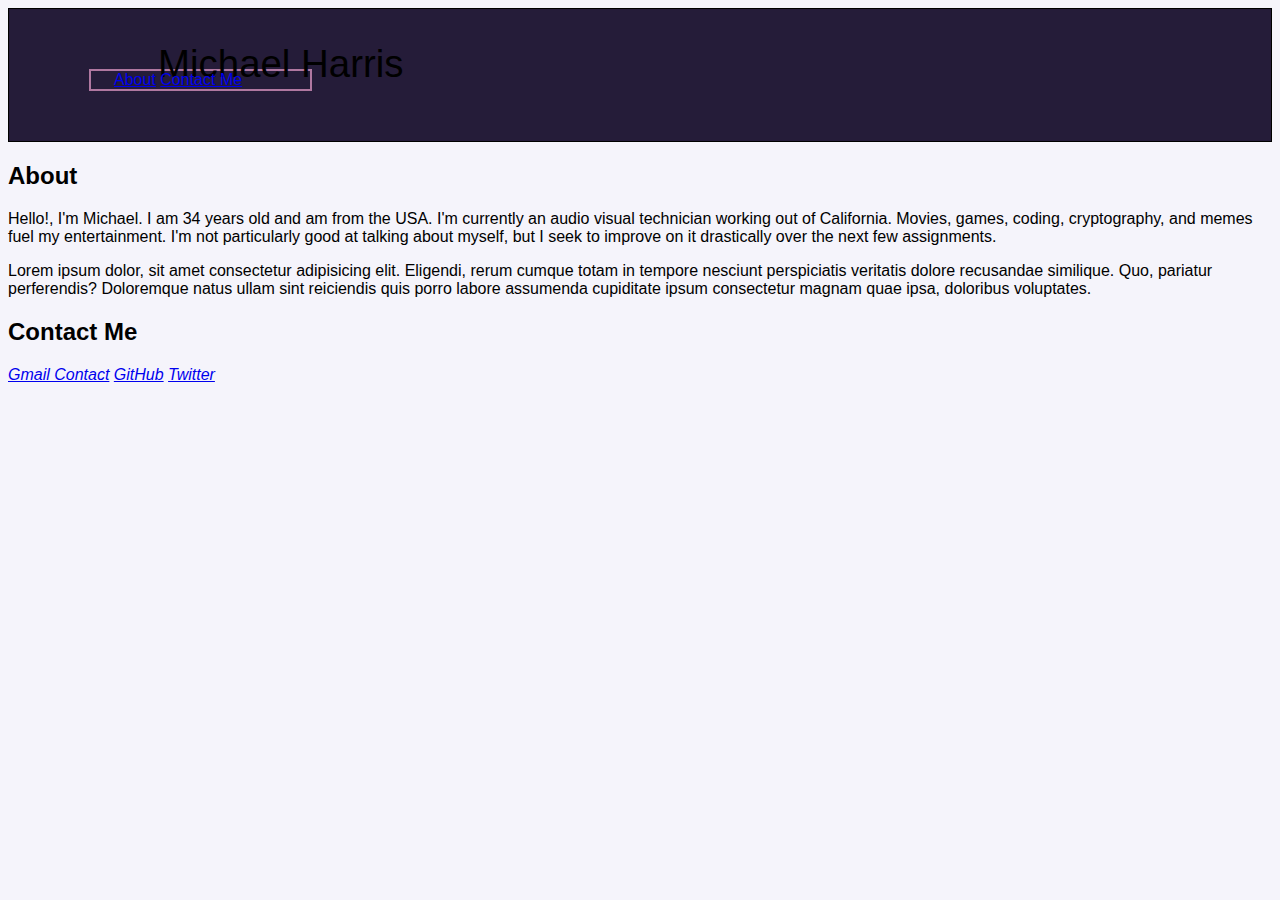
==== index2.html @ 92ab20ce "small update" ====
<!DOCTYPE html>
<html lang="en">
<head>
    <meta charset="UTF-8">
    <meta http-equiv="X-UA-Compatible" content="IE=edge">
    <meta name="viewport" content="width=device-width, initial-scale=1.0">
    <title>Portfolio</title>
    <link rel="stylesheet" href="./assets/css/style.css">
<body>
    <header>
        <h1>Michael Harris</h1>
        <nav>
            <a  href="#About">About</a>
            <a  href="#contact">Contact Me</a>
        </nav>
    </header>
    <section class="banner"></section>
    <main>
        <section>
            <h2 id="About">About</h2>
                <p>Hello!, I'm Michael. I am 34 years old and am from the USA. I'm currently an audio visual technician working out of California. Movies, games, coding, cryptography, and memes fuel my entertainment. I'm not particularly good at talking about myself, but I seek to improve on it drastically over the next few assignments.
                </p>
                <p>Lorem ipsum dolor, sit amet consectetur adipisicing elit. Eligendi, rerum cumque totam in tempore nesciunt perspiciatis veritatis dolore recusandae similique. Quo, pariatur perferendis? Doloremque natus ullam sint reiciendis quis porro labore assumenda cupiditate ipsum consectetur magnam quae ipsa, doloribus voluptates.</p>
        </section>
    </main>
    <footer>
        <h2 id="contact">Contact Me</h2>
        <div>
          <address>
            <a href="mailto:Snufalufakis@gmail.com" target="_blank">Gmail Contact</a>
            <a href="https://github.com/Snufalufakis" target="_blank">GitHub</a>
            <a href="https://twitter.com/Snufalufakis2" target="_blank">Twitter</a>
          </address>
        </div>
       
      </footer>
</body>
</html>
---- assets/css/style.css ----
body {
  background-color: hsl(250, 43%, 97%);
  font-family: 'Segoe UI', Tahoma, Geneva, Verdana, sans-serif;
}
/*Color Refrences*/
:roo {
  --primary: #17112d;
  --secondary: #44bcd9;
  --tertiary: #b078a1;
  --dark: #423859;
  --light: #251c39;
}

header h1 {
  padding: 5px 1% 5px 6%;
  margin: 0;
  font-size: 3vw;
  line-height: 0;
  font-weight: lighter;
}
nav {
background-color: #251c39;
width: 15%;
 border: 2px solid #b078a1;
padding: 0% 2%;

}
header {
  border: 1px solid black;
  background-color: #251c39;
padding-top: 50px;
padding-right: 30px;
padding-bottom: 50px;
padding-left: 80px;
}
img {
  height: auto;
width: fit-content;
align-self: stretch;
}
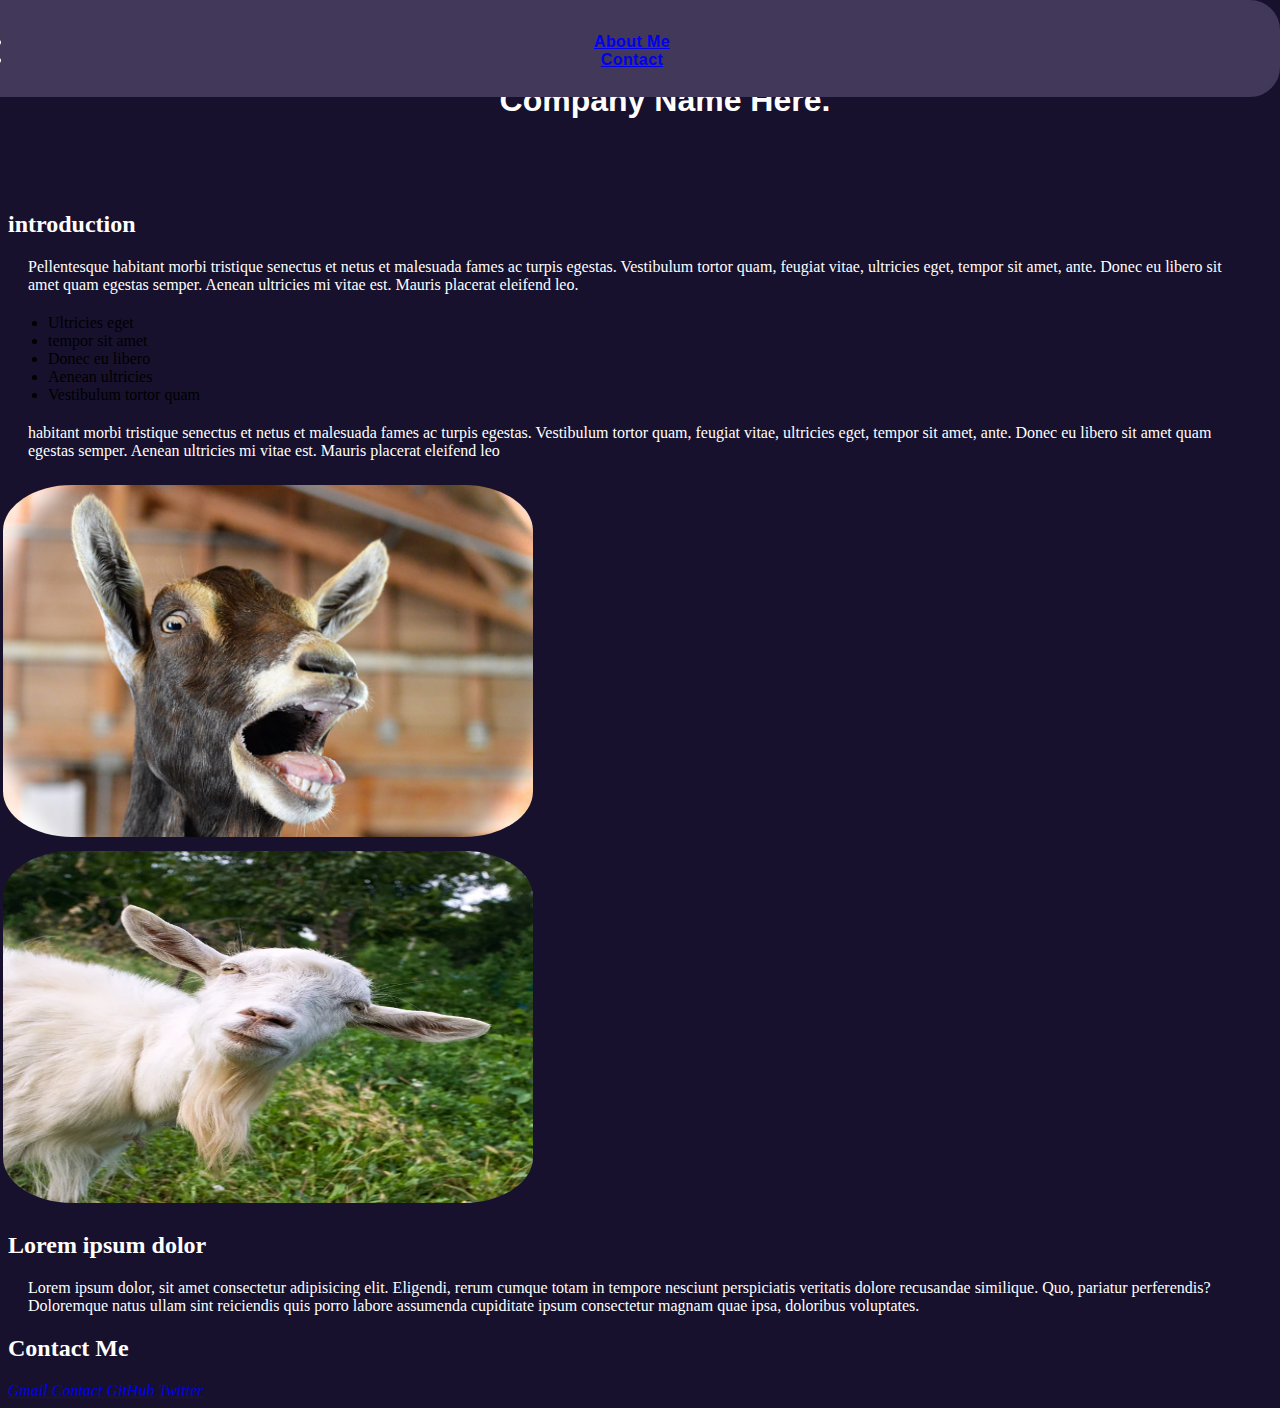
==== commit 726f6b6a: "updated edit" ====
--- a/index2.html
+++ b/index2.html
@@ -8,28 +8,57 @@
     <link rel="stylesheet" href="./assets/css/style.css">
 <body>
     <header>
-        <h1>Michael Harris</h1>
-        <nav>
-            <a  href="#About">About</a>
-            <a  href="#contact">Contact Me</a>
+        <h1>Company Name Here.</h1>
+        <nav id="nav">
+            <ul>
+                <li><a href="#about">About Me</a></li>
+                <li><a href="#contact">Contact</a></li>
+            </ul>
         </nav>
     </header>
-    <section class="banner"></section>
     <main>
         <section>
-            <h2 id="About">About</h2>
-                <p>Hello!, I'm Michael. I am 34 years old and am from the USA. I'm currently an audio visual technician working out of California. Movies, games, coding, cryptography, and memes fuel my entertainment. I'm not particularly good at talking about myself, but I seek to improve on it drastically over the next few assignments.
-                </p>
-                <p>Lorem ipsum dolor, sit amet consectetur adipisicing elit. Eligendi, rerum cumque totam in tempore nesciunt perspiciatis veritatis dolore recusandae similique. Quo, pariatur perferendis? Doloremque natus ullam sint reiciendis quis porro labore assumenda cupiditate ipsum consectetur magnam quae ipsa, doloribus voluptates.</p>
+            <article>
+             <h2 id="about">introduction</h2>
+             <p>Pellentesque habitant morbi tristique senectus et netus et malesuada fames ac turpis egestas.
+                  Vestibulum tortor quam, feugiat vitae, ultricies eget, tempor sit amet, ante. Donec eu libero sit amet quam egestas semper. 
+                  Aenean ultricies mi vitae est. Mauris placerat eleifend leo.
+                    <ul>
+                        <li> Ultricies eget</li>
+                         <li>tempor sit amet</li>
+                        <li>Donec eu libero</li>
+                        <li>Aenean ultricies</li>
+                        <li>Vestibulum tortor quam</li>
+                    </ul>
+                    <p>
+                        habitant morbi tristique senectus et netus et malesuada fames ac turpis egestas.
+                        Vestibulum tortor quam, feugiat vitae, ultricies eget, tempor sit amet, ante. Donec eu libero sit amet quam egestas semper. 
+                        Aenean ultricies mi vitae est. Mauris placerat eleifend leo
+                    </p>
+            </p>
+            </article>
         </section>
+        
+            <div class="column"><img  src="./assets/images/goat1.jpg" alt="goat"></div>
+            <div class="column"><img src="./assets/images/goat2.jpg" alt="goat"></div>
+        <Section>
+            <article>
+                <h2>Lorem ipsum dolor</h2>
+                <p>Lorem ipsum dolor, sit amet consectetur adipisicing elit. Eligendi,
+                     rerum cumque totam in tempore nesciunt perspiciatis veritatis dolore
+                      recusandae similique. Quo, pariatur perferendis? Doloremque natus ullam
+                       sint reiciendis quis porro labore assumenda cupiditate ipsum consectetur
+                        magnam quae ipsa, doloribus voluptates.</p>
+            </article>
+        </Section>
     </main>
     <footer>
         <h2 id="contact">Contact Me</h2>
         <div>
           <address>
-            <a href="mailto:Snufalufakis@gmail.com" target="_blank">Gmail Contact</a>
-            <a href="https://github.com/Snufalufakis" target="_blank">GitHub</a>
-            <a href="https://twitter.com/Snufalufakis2" target="_blank">Twitter</a>
+            <a href="mailto:@usernamehere@gmail.com" rel="noreferrer noopener" target="_blank">Gmail Contact</a>
+            <a href="https://github.com/" rel="noreferrer noopener" target="_blank">GitHub</a>
+            <a href="https://twitter.com/" rel="noreferrer noopener" target="_blank">Twitter</a>
           </address>
         </div>
        
--- a/assets/css/style.css
+++ b/assets/css/style.css
@@ -1,40 +1,73 @@
 body {
-  background-color: hsl(250, 43%, 97%);
-  font-family: 'Segoe UI', Tahoma, Geneva, Verdana, sans-serif;
+  background-color: var(--primary)
 }
 /*Color Refrences*/
-:roo {
+:root {
   --primary: #17112d;
   --secondary: #44bcd9;
   --tertiary: #b078a1;
   --dark: #423859;
   --light: #251c39;
+  --textcolor: #fff;
 }
-
-header h1 {
-  padding: 5px 1% 5px 6%;
-  margin: 0;
-  font-size: 3vw;
-  line-height: 0;
-  font-weight: lighter;
-}
-nav {
-background-color: #251c39;
-width: 15%;
- border: 2px solid #b078a1;
-padding: 0% 2%;
-
+nav{
+  background-color: var(--dark);
+  font-weight: 800;
+	letter-spacing: 0.025em;
+	color: var(--secondary);
+	border-radius: 30px;
+	padding: 0.5em 1em 0.5em 1em;
+  border-color: var(--dark);
+  border-style: solid;
+ 
 }
 header {
-  border: 1px solid black;
-  background-color: #251c39;
-padding-top: 50px;
+display: flex;
+justify-content: center;
+border: 1px var(--light);
+padding-top: 53px;
 padding-right: 30px;
 padding-bottom: 50px;
 padding-left: 80px;
+color: white;
+font-family: "Gill Sans", sans-serif;
 }
+
 img {
-  height: auto;
-width: fit-content;
+  height: 352px;
+width: 530px;
 align-self: stretch;
+border-radius: 13%;
 }
+
+#nav {
+
+  padding: 14px 25px;
+  text-align: center;
+  text-decoration: none;
+  position: absolute;
+  right: 0;
+  top: 0;
+  font-size: medium;
+  width: 100%;
+  height: 7%;
+  color: var(--textcolor)
+}
+p {
+  white-space: normal;
+  margin: 20px;
+  color: var(--textcolor);
+  
+}h2 {
+  color:  var(--textcolor);
+}
+.row::after{
+  content: "";
+  clear:both;
+  display: table;
+}
+.column {
+  justify-self: right;
+  padding: 5px;
+  width: 100%;
+}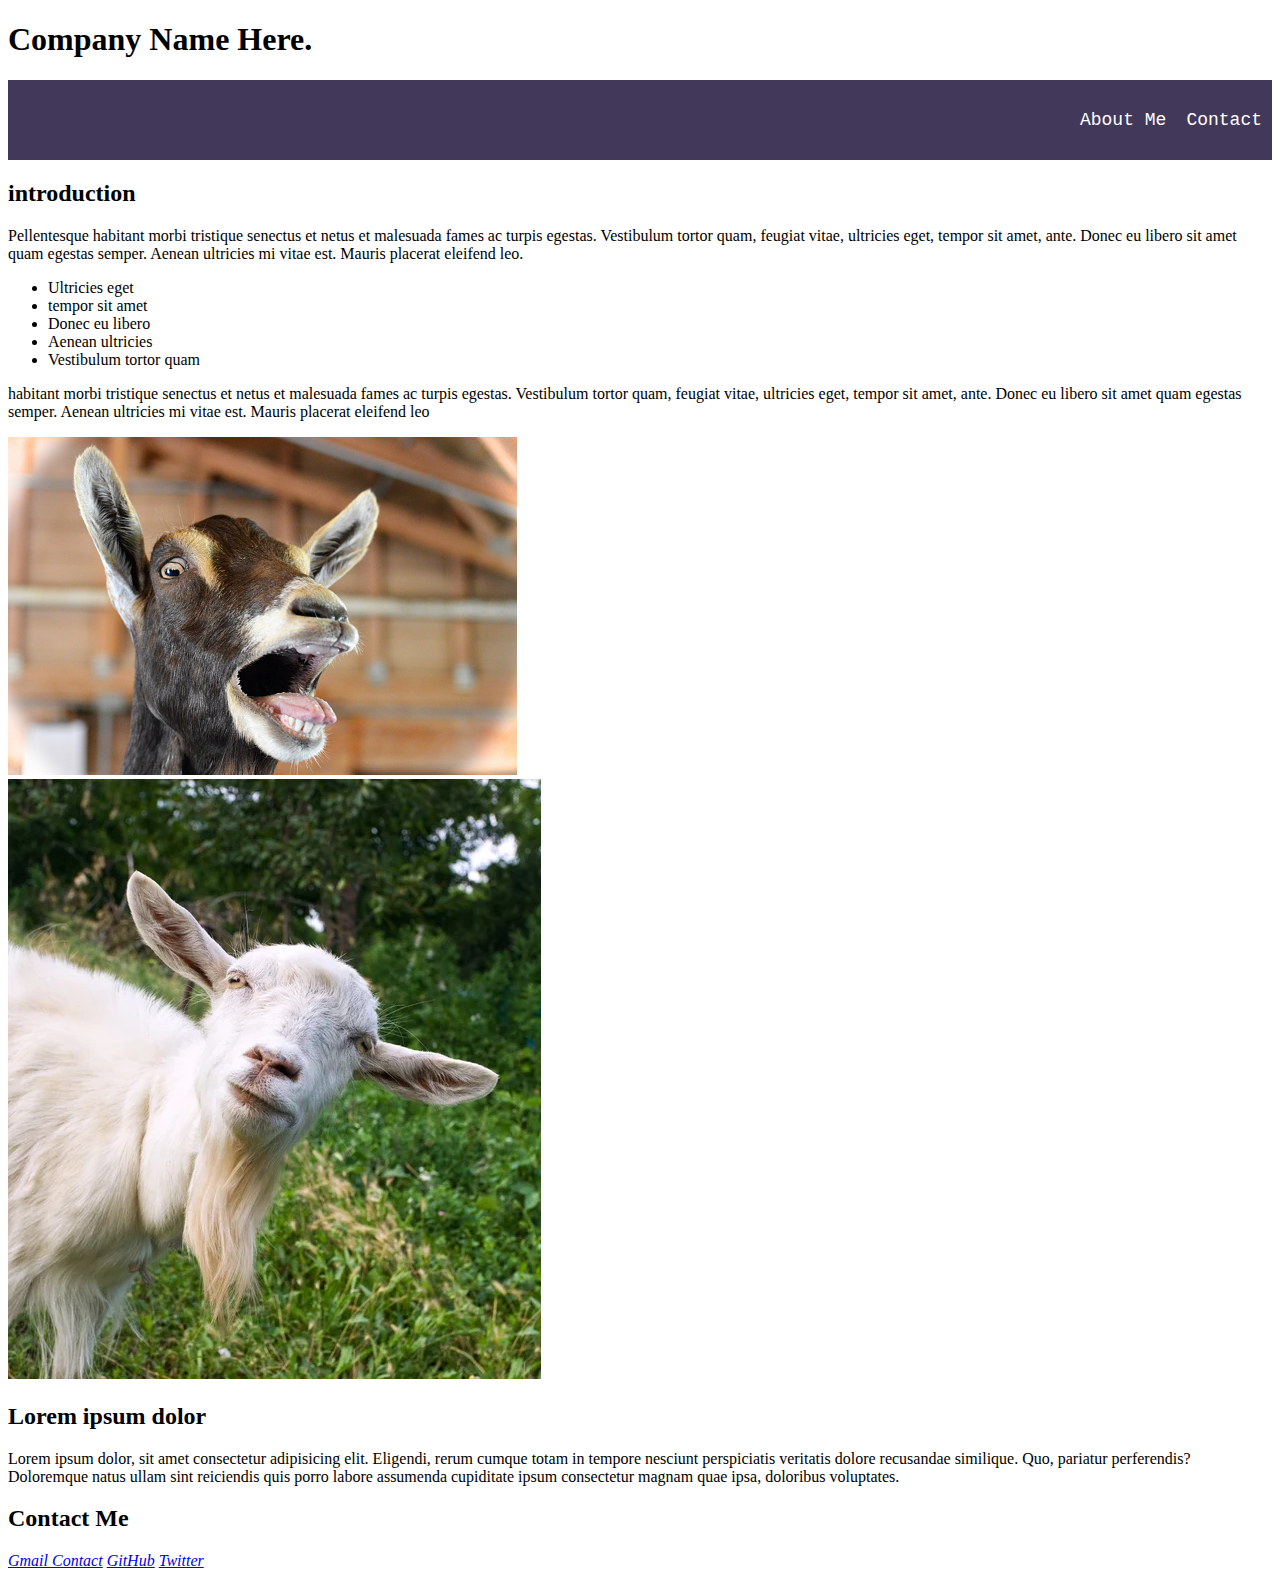
==== commit 038c2577: "update 5-3-22" ====
--- a/index2.html
+++ b/index2.html
@@ -9,11 +9,11 @@
 <body>
     <header>
         <h1>Company Name Here.</h1>
-        <nav id="nav">
-            <ul>
-                <li><a href="#about">About Me</a></li>
-                <li><a href="#contact">Contact</a></li>
-            </ul>
+        <nav class="nav">
+            <ol>
+                <a href="#about">About Me</a>
+                <a href="#contact">Contact</a>
+            </ol>
         </nav>
     </header>
     <main>
--- a/assets/css/style.css
+++ b/assets/css/style.css
@@ -1,6 +1,4 @@
-body {
-  background-color: var(--primary)
-}
+
 /*Color Refrences*/
 :root {
   --primary: #17112d;
@@ -10,64 +8,24 @@
   --light: #251c39;
   --textcolor: #fff;
 }
-nav{
-  background-color: var(--dark);
-  font-weight: 800;
-	letter-spacing: 0.025em;
-	color: var(--secondary);
-	border-radius: 30px;
-	padding: 0.5em 1em 0.5em 1em;
-  border-color: var(--dark);
-  border-style: solid;
- 
+/* Nav Bar */
+.nav {
+    display: flex;
+    justify-content: end;
+    overflow: hidden;
+    background-color: var(--dark);
+    font-family: 'Courier New', Courier, monospace;
 }
-header {
-display: flex;
-justify-content: center;
-border: 1px var(--light);
-padding-top: 53px;
-padding-right: 30px;
-padding-bottom: 50px;
-padding-left: 80px;
-color: white;
-font-family: "Gill Sans", sans-serif;
+/*Nav Bar placement*/
+.nav a {
+  float: left;
+  font-size: 18px;
+  color: white;
+  text-align: center;
+  padding: 14px 10px;
+  text-decoration: none;
 }
-
-img {
-  height: 352px;
-width: 530px;
-align-self: stretch;
-border-radius: 13%;
+/* Nav Bar hover color*/
+.nav a:hover {
+  background-color: var(--light);
 }
-
-#nav {
-
-  padding: 14px 25px;
-  text-align: center;
-  text-decoration: none;
-  position: absolute;
-  right: 0;
-  top: 0;
-  font-size: medium;
-  width: 100%;
-  height: 7%;
-  color: var(--textcolor)
-}
-p {
-  white-space: normal;
-  margin: 20px;
-  color: var(--textcolor);
-  
-}h2 {
-  color:  var(--textcolor);
-}
-.row::after{
-  content: "";
-  clear:both;
-  display: table;
-}
-.column {
-  justify-self: right;
-  padding: 5px;
-  width: 100%;
-}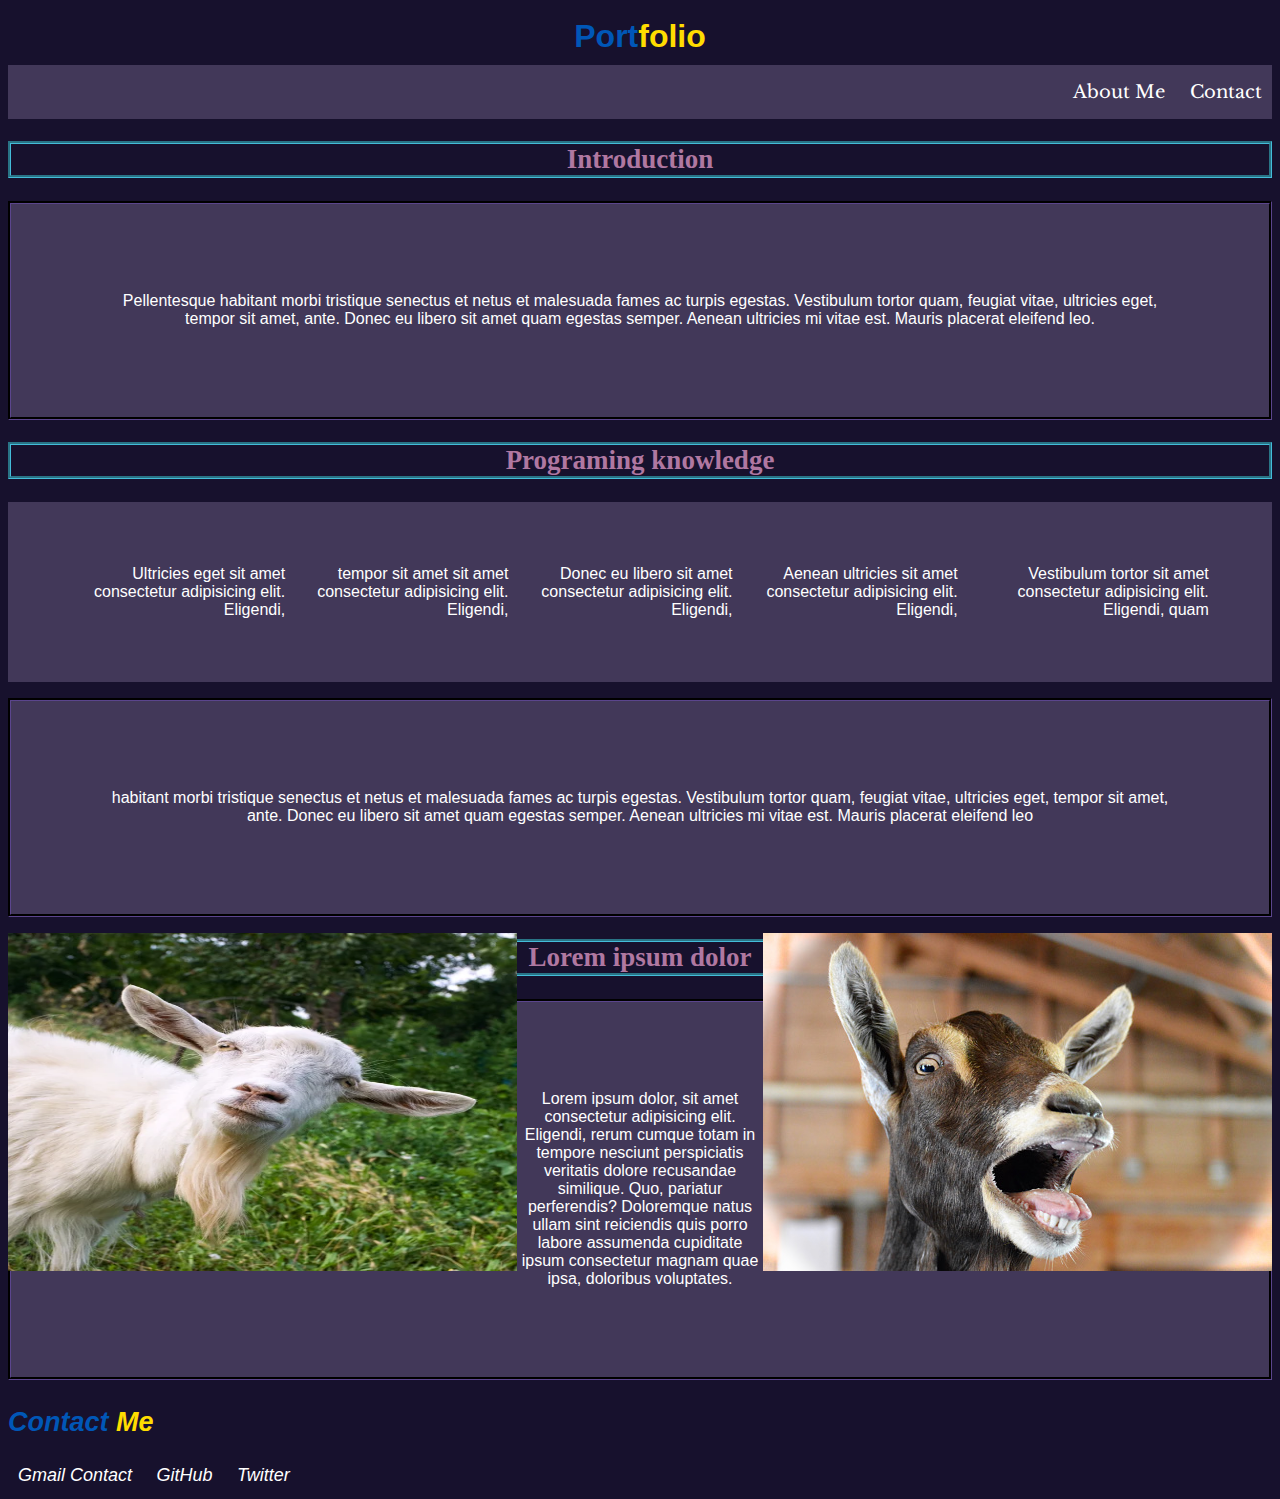
==== commit 251651b7: "beta edit" ====
--- a/index2.html
+++ b/index2.html
@@ -5,10 +5,14 @@
     <meta http-equiv="X-UA-Compatible" content="IE=edge">
     <meta name="viewport" content="width=device-width, initial-scale=1.0">
     <title>Portfolio</title>
-    <link rel="stylesheet" href="./assets/css/style.css">
+    <link rel="preconnect" href="https://fonts.googleapis.com">
+<link rel="preconnect" href="https://fonts.gstatic.com" crossorigin>
+<link href="https://fonts.googleapis.com/css2?family=Libre+Baskerville&display=swap" rel="stylesheet">
+   <link rel="stylesheet" href="./assets/css/reset.css"> 
+<link rel="stylesheet" href="./assets/css/style.css">
 <body>
     <header>
-        <h1>Company Name Here.</h1>
+        <h1><span class="port">Port</span><span class="folio">folio</span></h1>
         <nav class="nav">
             <ol>
                 <a href="#about">About Me</a>
@@ -19,28 +23,29 @@
     <main>
         <section>
             <article>
-             <h2 id="about">introduction</h2>
+             <h2 id="about">Introduction</h2>
              <p>Pellentesque habitant morbi tristique senectus et netus et malesuada fames ac turpis egestas.
                   Vestibulum tortor quam, feugiat vitae, ultricies eget, tempor sit amet, ante. Donec eu libero sit amet quam egestas semper. 
                   Aenean ultricies mi vitae est. Mauris placerat eleifend leo.
-                    <ul>
-                        <li> Ultricies eget</li>
-                         <li>tempor sit amet</li>
-                        <li>Donec eu libero</li>
-                        <li>Aenean ultricies</li>
-                        <li>Vestibulum tortor quam</li>
+                   <h2>Programing knowledge</h2>
+                  <ul> 
+                        <li> Ultricies eget sit amet consectetur adipisicing elit. Eligendi,</li>
+                         <li>tempor sit amet sit amet consectetur adipisicing elit. Eligendi,</li>
+                        <li>Donec eu libero sit amet consectetur adipisicing elit. Eligendi,</li>
+                        <li>Aenean ultricies sit amet consectetur adipisicing elit. Eligendi,</li>
+                        <li>Vestibulum tortor sit amet consectetur adipisicing elit. Eligendi, quam</li>
                     </ul>
                     <p>
                         habitant morbi tristique senectus et netus et malesuada fames ac turpis egestas.
                         Vestibulum tortor quam, feugiat vitae, ultricies eget, tempor sit amet, ante. Donec eu libero sit amet quam egestas semper. 
                         Aenean ultricies mi vitae est. Mauris placerat eleifend leo
                     </p>
-            </p>
             </article>
         </section>
         
-            <div class="column"><img  src="./assets/images/goat1.jpg" alt="goat"></div>
-            <div class="column"><img src="./assets/images/goat2.jpg" alt="goat"></div>
+            <div class="column"><img  src="./assets/images/goat1.jpg" alt="goat" style="float: right;"></div>
+            <div class="column"><img src="./assets/images/goat2.jpg" alt="goat" style="float: left;height: 338px;
+                width: 509px;"></div>
         <Section>
             <article>
                 <h2>Lorem ipsum dolor</h2>
@@ -53,9 +58,9 @@
         </Section>
     </main>
     <footer>
-        <h2 id="contact">Contact Me</h2>
+        <h3 id="contact"><span class="port">Contact</span> <span class="folio">Me</span></h3>
         <div>
-          <address>
+          <address class="add">
             <a href="mailto:@usernamehere@gmail.com" rel="noreferrer noopener" target="_blank">Gmail Contact</a>
             <a href="https://github.com/" rel="noreferrer noopener" target="_blank">GitHub</a>
             <a href="https://twitter.com/" rel="noreferrer noopener" target="_blank">Twitter</a>
--- a/assets/css/style.css
+++ b/assets/css/style.css
@@ -7,18 +7,23 @@
   --dark: #423859;
   --light: #251c39;
   --textcolor: #fff;
+  --UkrainianBlue: #0057B7;
+  --UkrainianYellow: #FFDD00;
+}
+body{
+  background-color: var(--primary);
+  font-family: Arial, Helvetica, sans-serif;
 }
 /* Nav Bar */
 .nav {
     display: flex;
     justify-content: end;
-    overflow: hidden;
+    overflow: auto;
     background-color: var(--dark);
-    font-family: 'Courier New', Courier, monospace;
+    font-family: 'Libre Baskerville', serif;
 }
 /*Nav Bar placement*/
 .nav a {
-  float: left;
   font-size: 18px;
   color: white;
   text-align: center;
@@ -27,5 +32,74 @@
 }
 /* Nav Bar hover color*/
 .nav a:hover {
-  background-color: var(--light);
+  background-color: var(--secondary);
 }
+h1 {
+  padding: 10px 0px;
+  margin: 0px;
+  text-align: center;
+  color: var(--textcolor);
+  background-color: var(--primary);
+}
+.port{
+  color: var(--UkrainianBlue);
+}
+
+.folio{
+  color: var(--UkrainianYellow);
+}
+
+ul {
+ 
+  justify-content: center;
+  display: flex;
+  text-align: right;
+  padding: 5%;
+  width: fit-content;
+  border: var(--dark);
+  color: var(--textcolor);
+  background-color: var(--dark);
+  list-style: none;
+  margin: auto;
+}
+p {
+  color: var(--textcolor);
+  background-color: var(--dark);
+  border-color: var(--tertiary);
+  text-align: center;
+  padding: 7%;
+  border-style: groove;
+  border-color: var(--light);
+}
+.column{
+ display: flexbox;
+ flex-direction: row;
+}
+.column2{
+  height: auto;
+  width: auto;
+}
+h2{
+  color: var(--tertiary);
+  font-size: 27px;
+  font-family: Georgia, 'Times New Roman', Times, serif;
+  text-align: center;
+  border-color: var(--secondary);
+  border-style: groove;
+}
+.add a {
+  font-size: 18px;
+  color: white;
+  text-align: center;
+  padding: 14px 10px;
+  text-decoration: none;
+}
+/* contact hover color*/
+.add a:hover {
+  background-color: var(--secondary);
+}
+h3{
+  font-family: 'Segoe UI', Tahoma, Geneva, Verdana, sans-serif;
+  font-size: 27px;
+  font-style: italic;
+}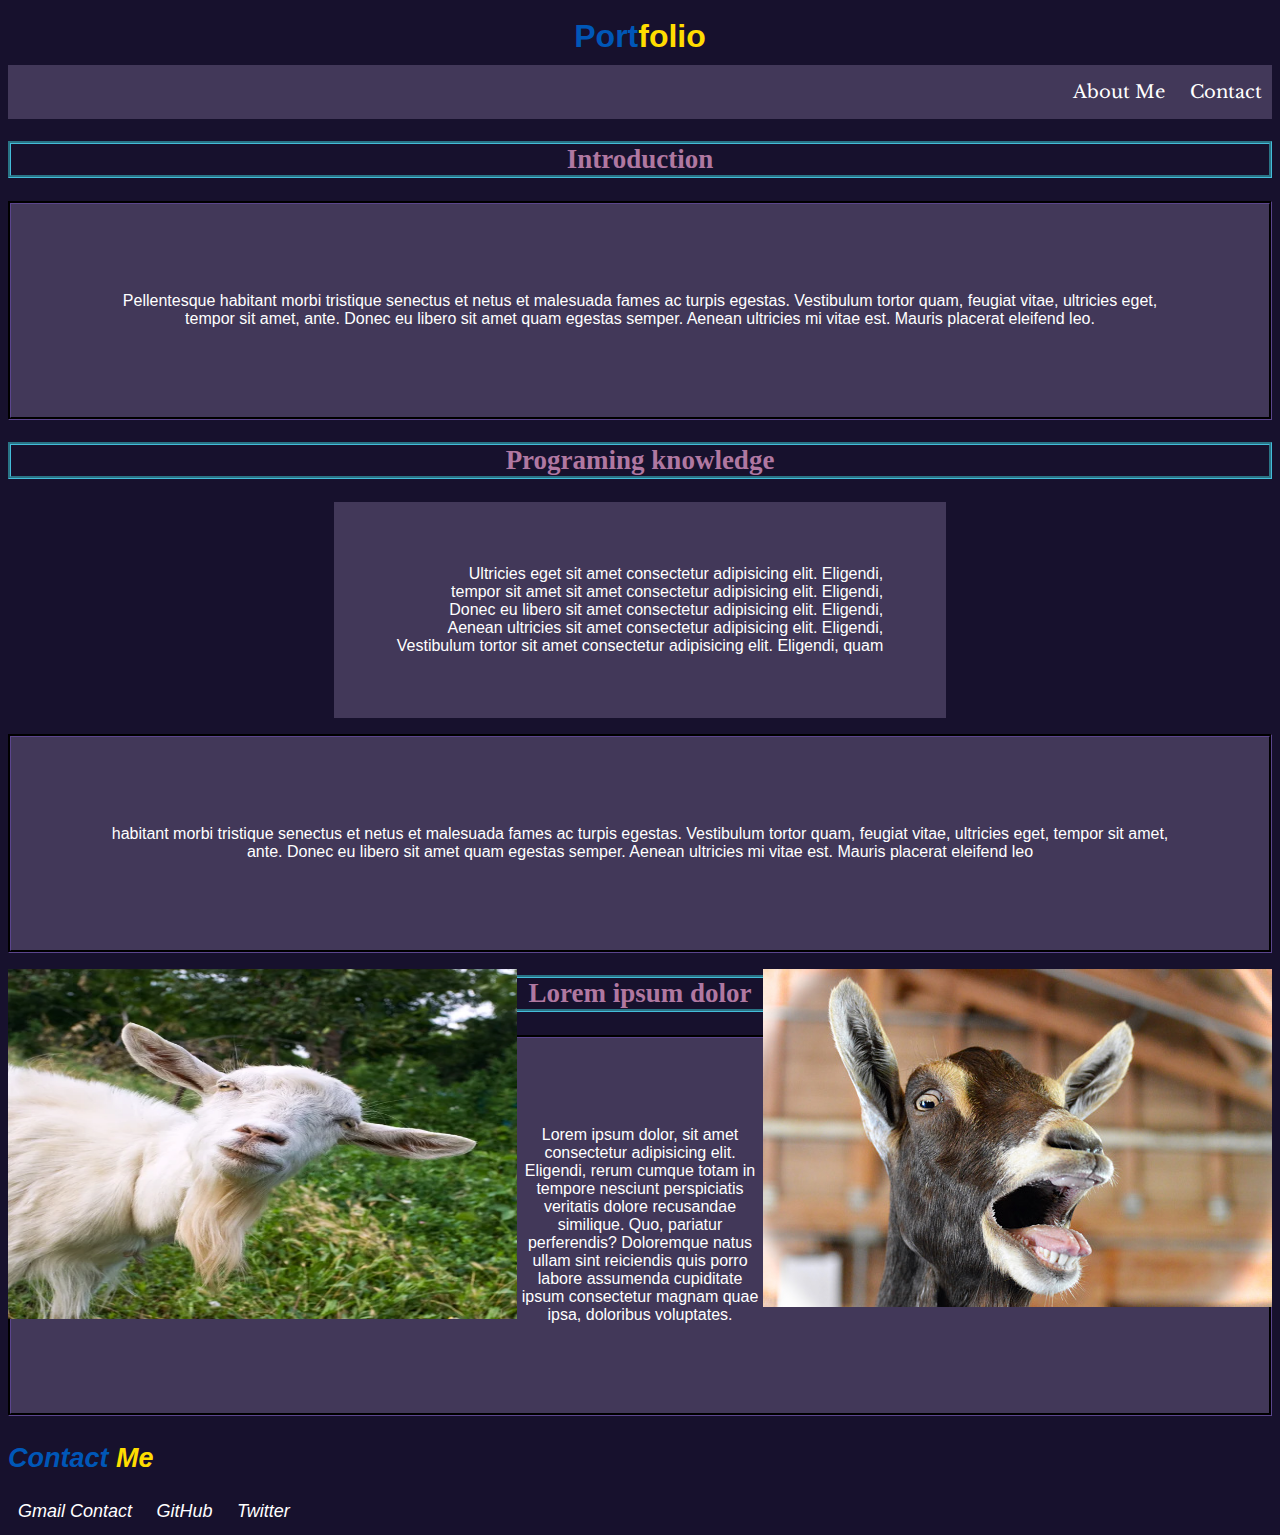
==== commit a8116c88: "update 2" ====
--- a/index2.html
+++ b/index2.html
@@ -44,7 +44,7 @@
         </section>
         
             <div class="column"><img  src="./assets/images/goat1.jpg" alt="goat" style="float: right;"></div>
-            <div class="column"><img src="./assets/images/goat2.jpg" alt="goat" style="float: left;height: 338px;
+            <div class="column"><img src="./assets/images/goat2.jpg" alt="goat" style="float: left;height: 350px;
                 width: 509px;"></div>
         <Section>
             <article>
--- a/assets/css/style.css
+++ b/assets/css/style.css
@@ -50,7 +50,7 @@
 }
 
 ul {
- 
+  flex-direction: column;
   justify-content: center;
   display: flex;
   text-align: right;
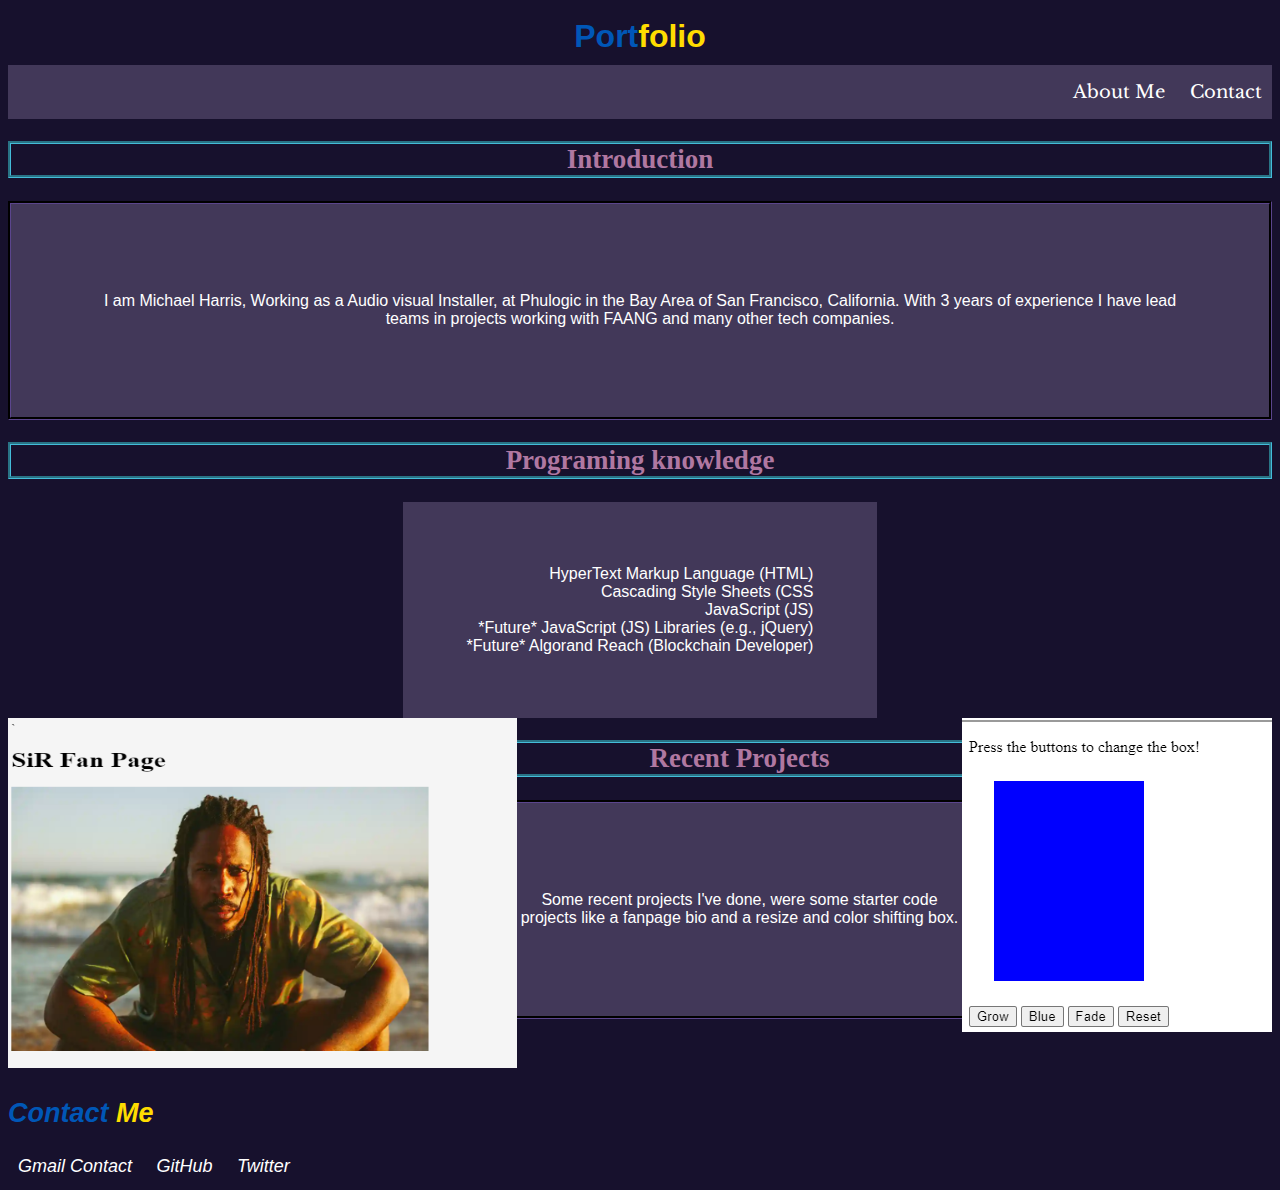
==== commit e32336b9: "css and html edit 5-6-22" ====
--- a/index2.html
+++ b/index2.html
@@ -24,39 +24,32 @@
         <section>
             <article>
              <h2 id="about">Introduction</h2>
-             <p>Pellentesque habitant morbi tristique senectus et netus et malesuada fames ac turpis egestas.
-                  Vestibulum tortor quam, feugiat vitae, ultricies eget, tempor sit amet, ante. Donec eu libero sit amet quam egestas semper. 
-                  Aenean ultricies mi vitae est. Mauris placerat eleifend leo.
+             <p>I am Michael Harris,
+                 Working as a Audio visual Installer, at Phulogic in the Bay Area of San Francisco, California.
+                 With 3 years of experience I have lead teams in projects working with FAANG and many other tech companies.
                    <h2>Programing knowledge</h2>
                   <ul> 
-                        <li> Ultricies eget sit amet consectetur adipisicing elit. Eligendi,</li>
-                         <li>tempor sit amet sit amet consectetur adipisicing elit. Eligendi,</li>
-                        <li>Donec eu libero sit amet consectetur adipisicing elit. Eligendi,</li>
-                        <li>Aenean ultricies sit amet consectetur adipisicing elit. Eligendi,</li>
-                        <li>Vestibulum tortor sit amet consectetur adipisicing elit. Eligendi, quam</li>
+                        <li> HyperText Markup Language (HTML)</li>
+                         <li>Cascading Style Sheets (CSS</li>
+                        <li>JavaScript (JS)</li>
+                        <li>*Future* JavaScript (JS) Libraries (e.g., jQuery)</li>
+                        <li>*Future* Algorand Reach (Blockchain Developer)</li>
                     </ul>
-                    <p>
-                        habitant morbi tristique senectus et netus et malesuada fames ac turpis egestas.
-                        Vestibulum tortor quam, feugiat vitae, ultricies eget, tempor sit amet, ante. Donec eu libero sit amet quam egestas semper. 
-                        Aenean ultricies mi vitae est. Mauris placerat eleifend leo
-                    </p>
+                    
             </article>
         </section>
         
-            <div class="column"><img  src="./assets/images/goat1.jpg" alt="goat" style="float: right;"></div>
-            <div class="column"><img src="./assets/images/goat2.jpg" alt="goat" style="float: left;height: 350px;
+            <div class="column"><img  src="./assets/images/goat1.png" alt="goat" style="float: right;"></div>
+            <div class="column"><img src="./assets/images/goat2.png" alt="goat" style="float: left;height: 350px;
                 width: 509px;"></div>
         <Section>
             <article>
-                <h2>Lorem ipsum dolor</h2>
-                <p>Lorem ipsum dolor, sit amet consectetur adipisicing elit. Eligendi,
-                     rerum cumque totam in tempore nesciunt perspiciatis veritatis dolore
-                      recusandae similique. Quo, pariatur perferendis? Doloremque natus ullam
-                       sint reiciendis quis porro labore assumenda cupiditate ipsum consectetur
-                        magnam quae ipsa, doloribus voluptates.</p>
+                <h2>Recent Projects</h2>
+                <p>Some recent projects I've done, were some starter code projects like a fanpage bio and a resize and color shifting box.</p>
             </article>
         </Section>
     </main>
+    <br><br>
     <footer>
         <h3 id="contact"><span class="port">Contact</span> <span class="folio">Me</span></h3>
         <div>
--- a/assets/css/style.css
+++ b/assets/css/style.css
@@ -10,6 +10,7 @@
   --UkrainianBlue: #0057B7;
   --UkrainianYellow: #FFDD00;
 }
+
 body{
   background-color: var(--primary);
   font-family: Arial, Helvetica, sans-serif;
@@ -34,6 +35,7 @@
 .nav a:hover {
   background-color: var(--secondary);
 }
+
 h1 {
   padding: 10px 0px;
   margin: 0px;
@@ -41,6 +43,7 @@
   color: var(--textcolor);
   background-color: var(--primary);
 }
+/*Support Ukrainian*/
 .port{
   color: var(--UkrainianBlue);
 }
@@ -62,6 +65,7 @@
   list-style: none;
   margin: auto;
 }
+
 p {
   color: var(--textcolor);
   background-color: var(--dark);
@@ -71,14 +75,17 @@
   border-style: groove;
   border-color: var(--light);
 }
+
 .column{
  display: flexbox;
  flex-direction: row;
 }
+
 .column2{
   height: auto;
   width: auto;
 }
+
 h2{
   color: var(--tertiary);
   font-size: 27px;
@@ -87,6 +94,11 @@
   border-color: var(--secondary);
   border-style: groove;
 }
+
+article p {
+  word-wrap: break-word;
+}
+
 .add a {
   font-size: 18px;
   color: white;
@@ -94,10 +106,12 @@
   padding: 14px 10px;
   text-decoration: none;
 }
+
 /* contact hover color*/
 .add a:hover {
   background-color: var(--secondary);
 }
+
 h3{
   font-family: 'Segoe UI', Tahoma, Geneva, Verdana, sans-serif;
   font-size: 27px;
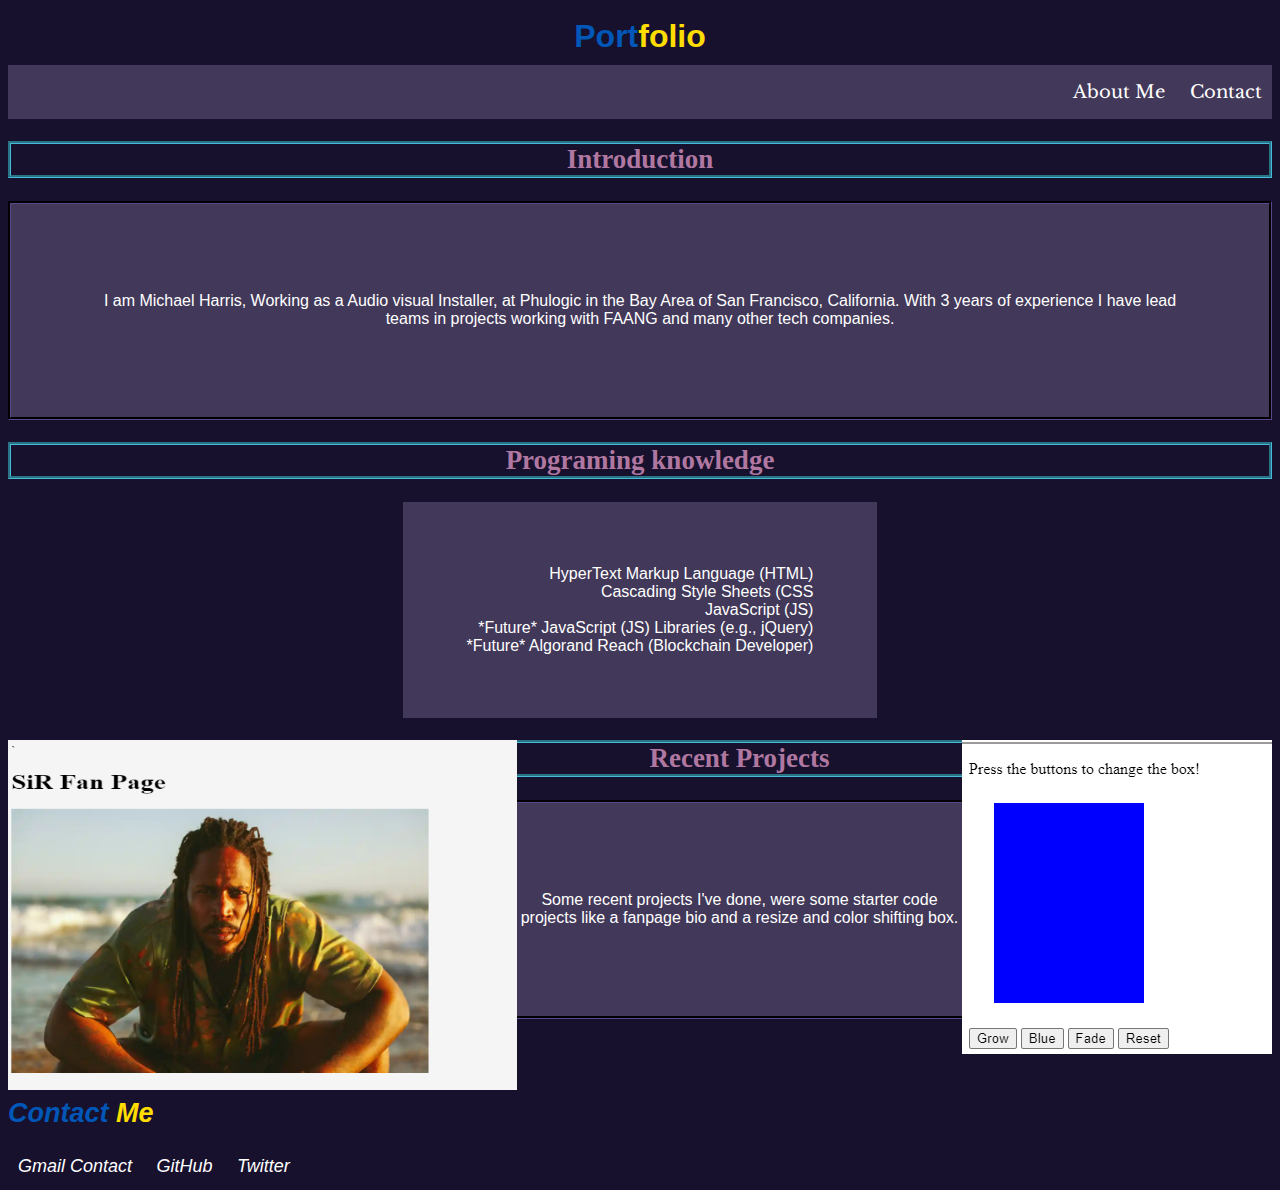
==== commit 1bf10654: "currrent update 5-6-22" ====
--- a/index2.html
+++ b/index2.html
@@ -39,9 +39,9 @@
             </article>
         </section>
         
-            <div class="column"><img  src="./assets/images/goat1.png" alt="goat" style="float: right;"></div>
-            <div class="column"><img src="./assets/images/goat2.png" alt="goat" style="float: left;height: 350px;
-                width: 509px;"></div>
+            <div class="column"><a href="none"><img  src="./assets/images/goat1.png" alt="SiR Image" style="float: right;"></a>
+            <div class="column"><a href="none"><img src="./assets/images/goat2.png" alt="Square" style="float: left;height: 350px;
+                width: 509px;"></a></div>
         <Section>
             <article>
                 <h2>Recent Projects</h2>
